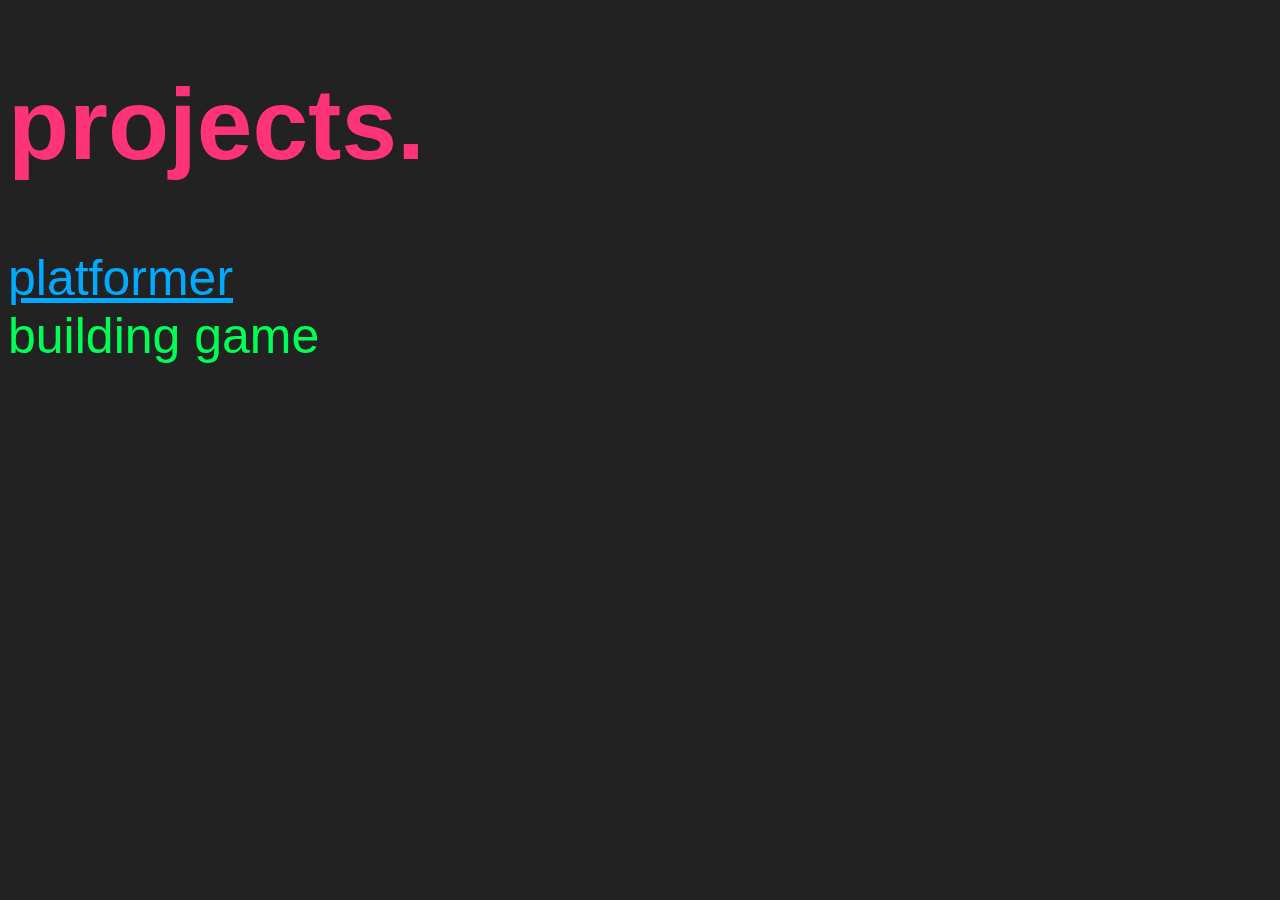
==== projects.html @ 57067a7c "links and sizefixing" ====
<!DOCTYPE HTML>
<head>
  <meta charset="utf-8">
  <link rel="stylesheet" href="styles/theme.css">
  <title>vnms.</title>
</head>
<body>
  <h1 class="large title">projects.</h1>
  <div class="medium subtitle"><a href="https://vnms.github.io/platformer">platformer</a><br>building game</div>
</body>
---- styles/theme.css ----
body {
  font-family: arial;
  background-color: #222;
  color: #fff;
}
a {
  color: #0af
}
a:hover {
  color: #adf;
  transition: 100ms;
}

.main {
  text-align: center;
}
.small {
  font-size: 20px;
}
.medium {
  font-size: 50px;
}
.large {
  font-size: 100px;
}
.title {
  color: #F37;
}
.subtitle {
  color: #0f5
}
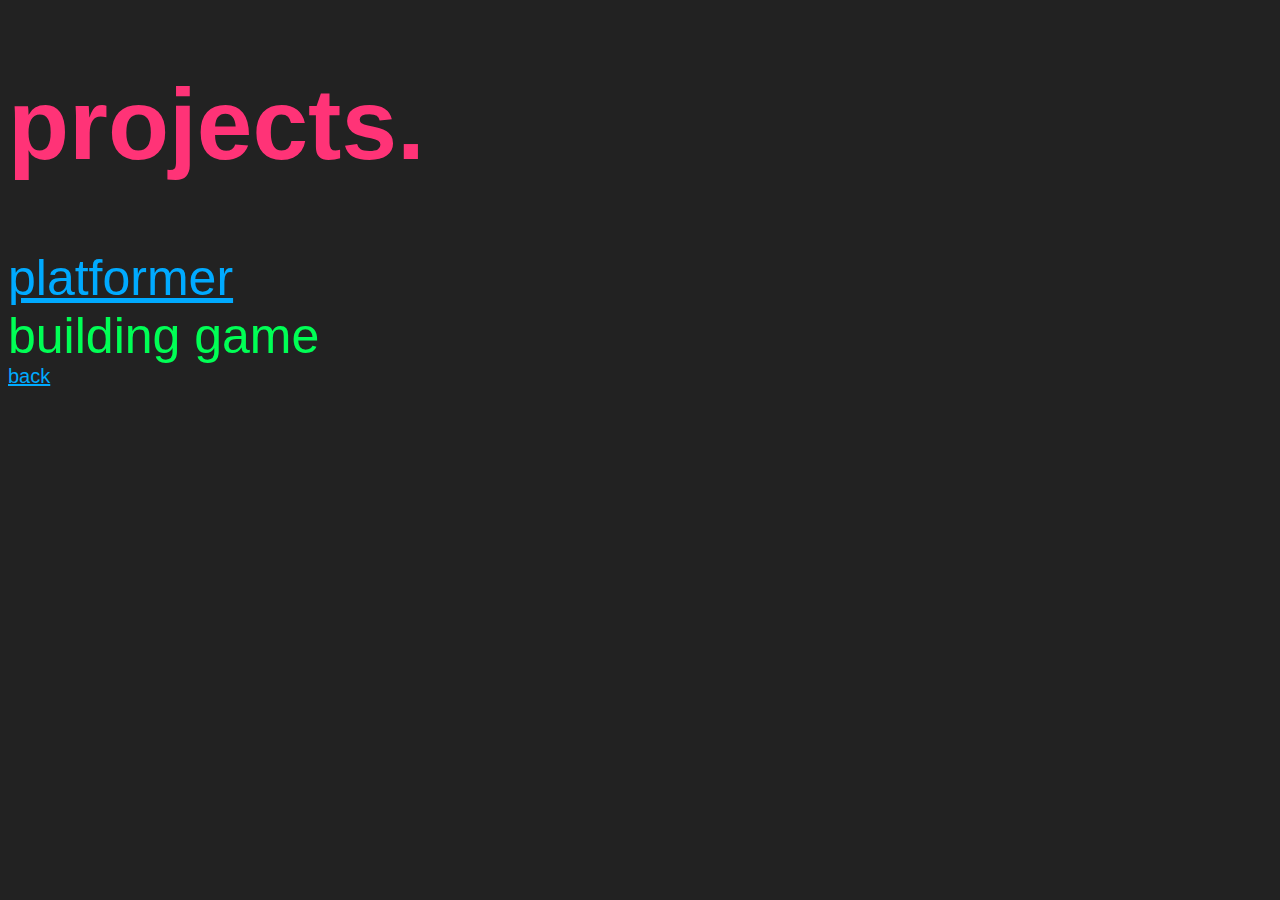
==== commit e4c10aa9: "added back button" ====
--- a/projects.html
+++ b/projects.html
@@ -7,4 +7,5 @@
 <body>
   <h1 class="large title">projects.</h1>
   <div class="medium subtitle"><a href="https://vnms.github.io/platformer">platformer</a><br>building game</div>
+  <a class="small" href="index.html">back</a>
 </body>
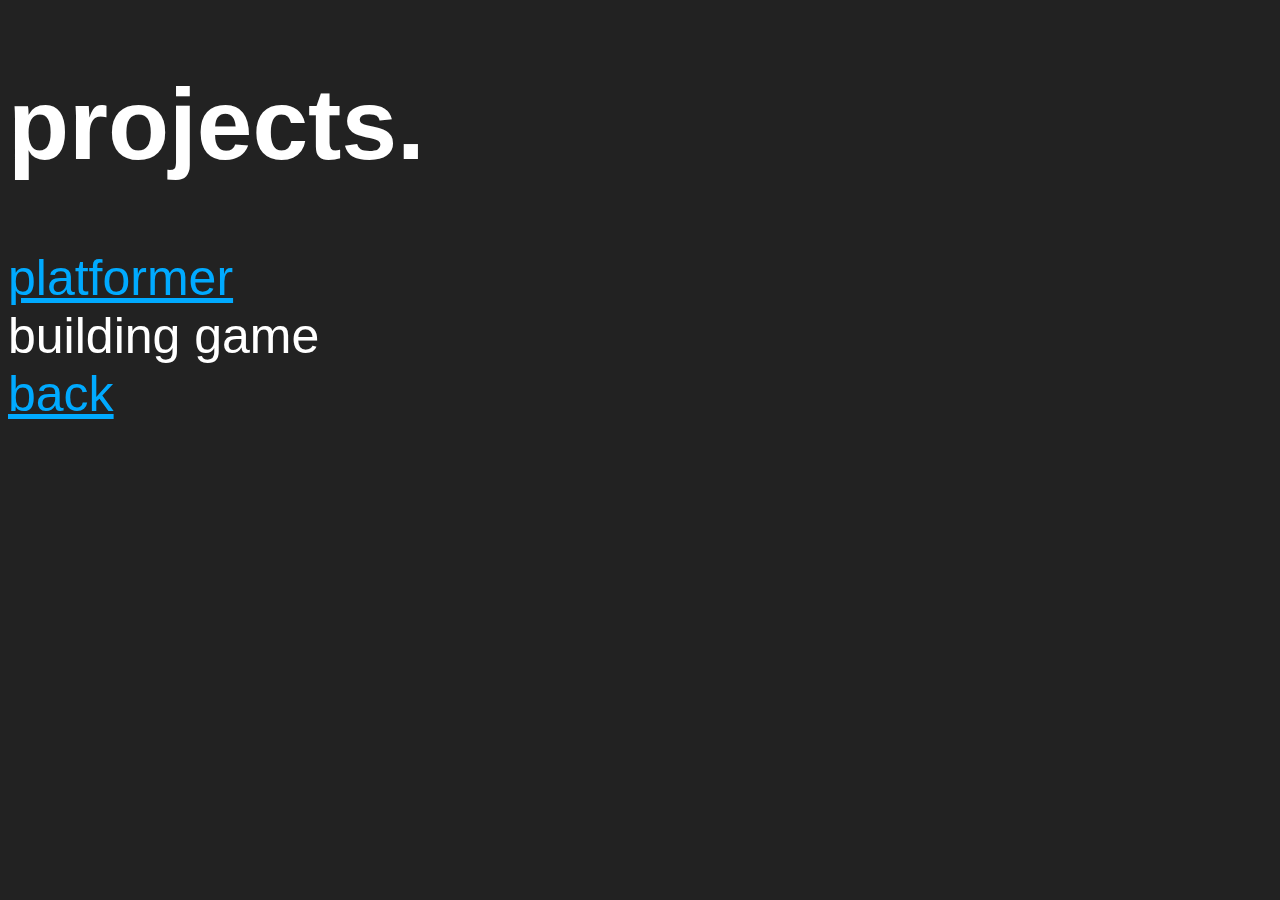
==== commit 11f6378f: "button thing" ====
--- a/projects.html
+++ b/projects.html
@@ -5,7 +5,7 @@
   <title>vnms.</title>
 </head>
 <body>
-  <h1 class="large title">projects.</h1>
-  <div class="medium subtitle"><a href="https://vnms.github.io/platformer">platformer</a><br>building game</div>
-  <a class="small" href="index.html">back</a>
+  <h1 class="centered large">projects.</h1>
+  <div class="centered medium"><a href="https://vnms.github.io/platformer">platformer</a><br>building game</div>
+  <div class="centered medium" ><a href="index.html">back</a></div>
 </body>
